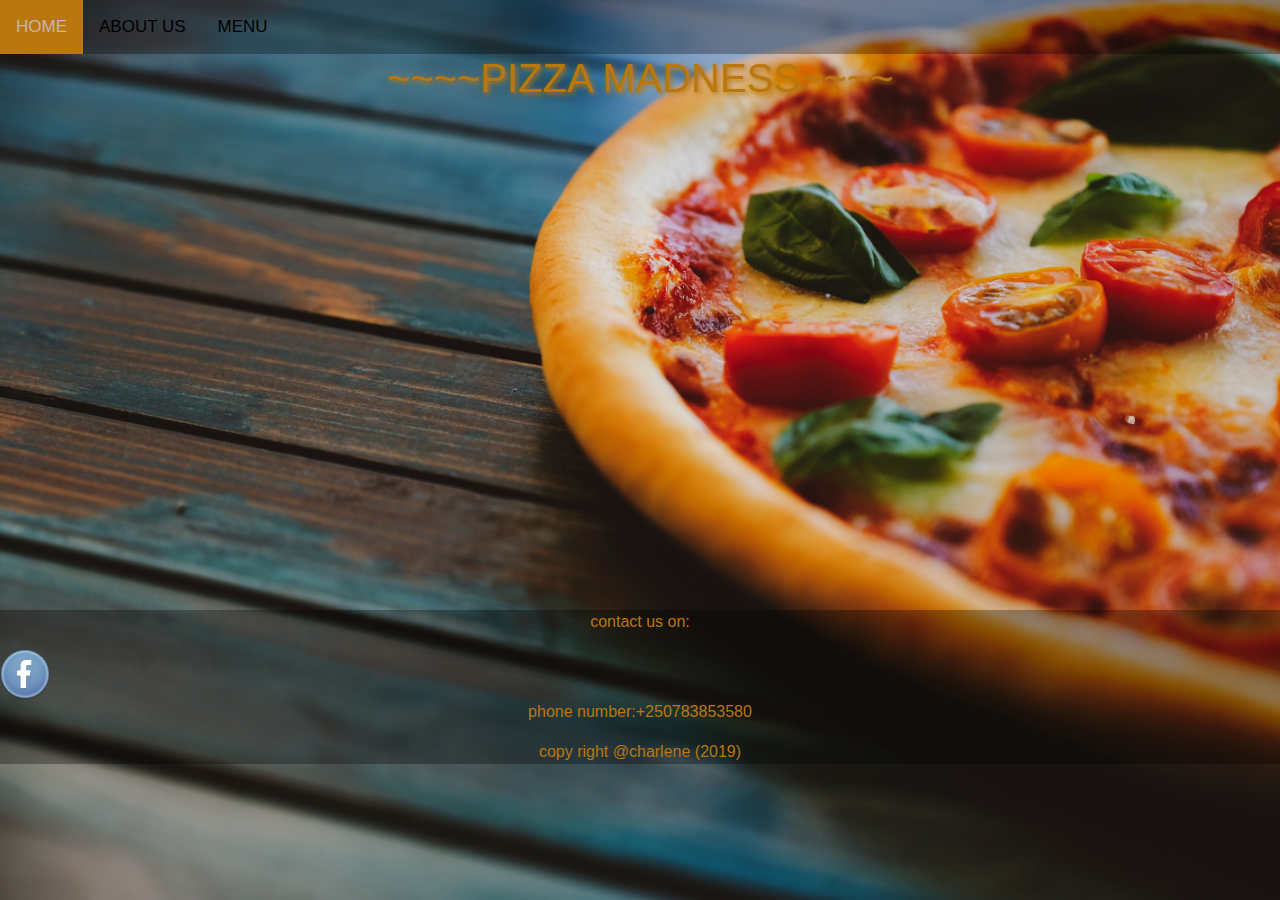
==== index.html @ 34af37fc "i add navigation bar and styles" ====
<!DOCTYPE.<!DOCTYPE html>
<html>

<head>
  <meta charset="utf-8" />
  <meta http-equiv="X-UA-Compatible" content="IE=edge">
  <title>Page Title</title>
  <meta name="viewport" content="width=device-width, initial-scale=1">
  <link href="css/bootstrap.css" rel="stylesheet" type="text/css">
  <link href="css/styles.css" rel="stylesheet" type="text/css">
</head>

<body>
  <div class="container-fluide">
    <div class="row ">
      <div class="col-md-12">
        <div class="topnav">

          <div class="topnav-right">
                  <div class="menu">
                          <a href="index.html">Home</a>
                          <a href="index3.html">About us</a>

                          <a href="index2.html">menu</a>
                  </div>
          </div>
  </div>
        <h1>~~~~PIZZA MADNESS~~~~</h1>

        

      </div>
    </div>
    
  
  <script src="js/jquery-3.4.1.js"></script>
  <script src="js/script.js"></script>
</body>
<footer>
      
    <p>contact us on:</p>  
  <img src="images/facebook.png"> 
  <P>phone number:+250783853580</P>
  <p>copy right @charlene (2019)</p>

  
  
</footer>  

</div>
 
  
</html>
---- css/styles.css ----
body{
    background-image: url(../images/pizza2.jpg);
    background-repeat: no-repeat;
    background-size: cover;
    height: 600px;
    background-attachment: fixed;
    
}
.topnav {
    overflow: hidden;
    background-color:rgba(0, 0, 0, 0.3);
  }
  
  /*navigation styling*/
.topnav a {
    float: left;
    color: black;
    text-align: center;
    padding: 14px 16px;
    text-decoration: none;
    font-size: 17px;
    text-transform: uppercase;
  }
  /* Change the color of links on hover */
.topnav a:hover {
    background-color:#B9770E;
    color: rgb(201, 179, 179);
  }
  
  /* Add a color to the active/current link */
.topnav a.active {
    background-color: none;
    color: white;
  }

.topnav-right{
      float: left;
  }
h1{
    color:#B9770E;
    text-align: center;
    text-shadow: 3px 3px 6px;
}
#border{
    border-radius: 50%;
    background-color: transparent;
}
.submit{
color:#B9770E;
background-color: transparent; 
}
.form-control{
    color: #B9770E;
    background-color: transparent;
   }
   #number{
       color:#B9770E;
       background-color: transparent;
   }
  ::placeholder{
      color: #B9770E;

  }
  
  h2{
      color: white;
      text-shadow: 2px 2px 5px;
  }
  h1{
      color: #B9770E;
      text-shadow: 2px 2px 5px;
  }
  #deli{
      color:#B9770E;
      background-color: #B9770E;
  }
  .delived{
      text-align: center;
      color: blue;
      background-color: #B9770E;
      /* padding-left 150px; */
      border-bottom-left-radius:100px;  
      display: none;
  }
  
  .addmore{
    background-color: #B9770E;
      border-bottom-left-radius: 80px;
      color: blue;  
  }
  .sendOrder{
    text-align: center;
      color: blue;
      background-color: #B9770E;
      padding: left 150px;
      border-bottom-left-radius:100px;    
  }
  .checkout{
    color: blue;
    background-color: #B9770E;
    padding:left 150px;
        
  }
  p{
      color:#B9770E;
      font-size: 16px;
      text-align: center;
  }
  .border{
     box-shadow: 0 4px 8px 0 #B9770E,0 6px 20px 0 #B9770E;
  }
  .card{
      background-color: rgba(0, 0, 0, 0.3);
      display: none;
  }
  footer{
     background: rgba(0, 0, 0, 0.3) ;
     margin-top:500px; 
  }
  img{
      margin-right: 150px;
  }
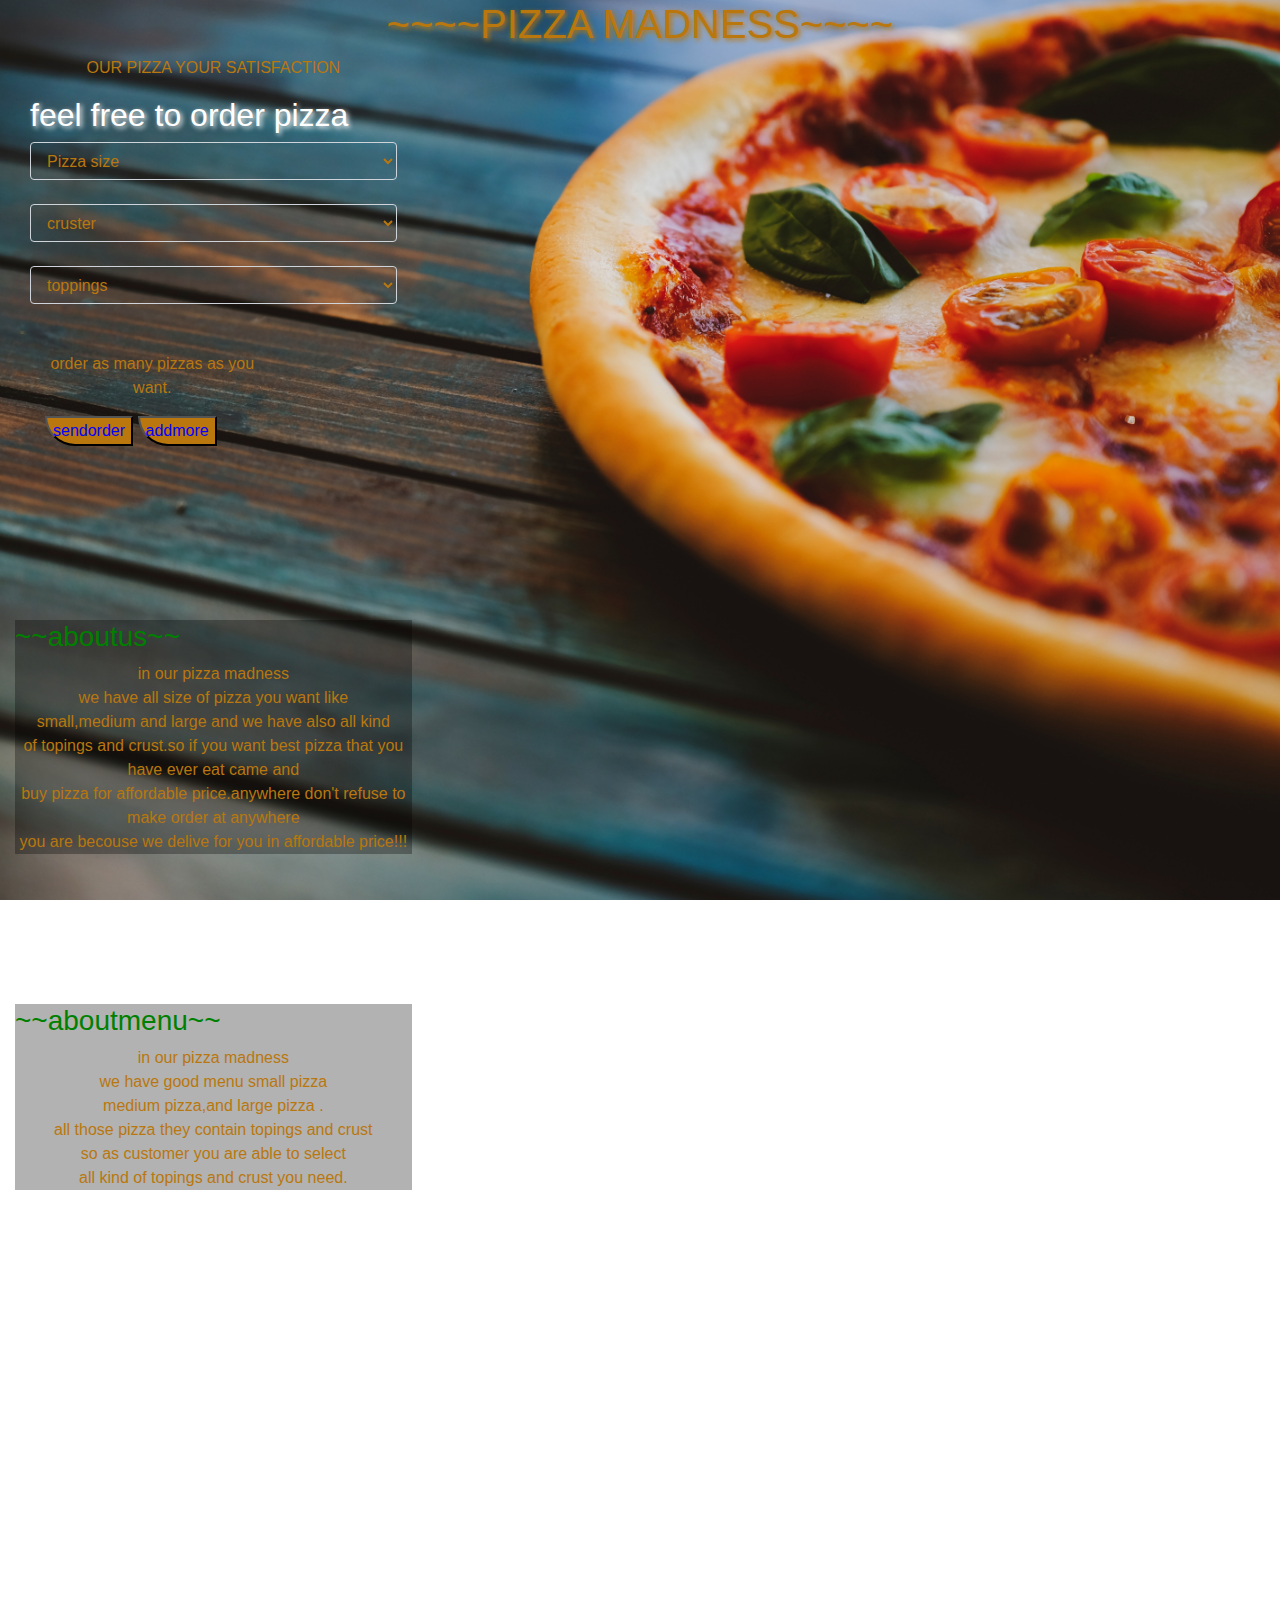
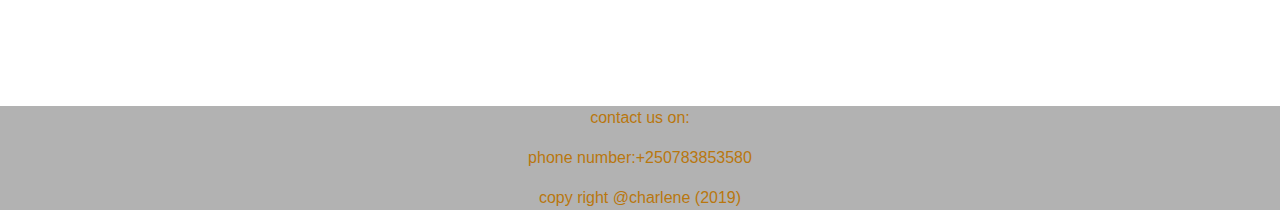
==== commit a72f5d13: "i add js code for calculation of pizza price" ====
--- a/index.html
+++ b/index.html
@@ -14,40 +14,121 @@
   <div class="container-fluide">
     <div class="row ">
       <div class="col-md-12">
-        <div class="topnav">
 
-          <div class="topnav-right">
-                  <div class="menu">
-                          <a href="index.html">Home</a>
-                          <a href="index3.html">About us</a>
+        <h1>~~~~PIZZA MADNESS~~~~</h1>
+        <div class="col-md-4">
+          <div class="slogn">
+            <P>OUR PIZZA YOUR SATISFACTION</P>
 
-                          <a href="index2.html">menu</a>
-                  </div>
           </div>
-  </div>
-        <h1>~~~~PIZZA MADNESS~~~~</h1>
 
-        
+          <div class="col-md-12" id="border">
+            <h2>feel free to order pizza </h2>
+            <div class="pizzaSize">
+              <select class="form-control" id="select1">
+                <option value="pizzaSize">Pizza size </option>
+                <option value="700">small price 700rwf</option>
+                <option value="1000">medium price 1000rwf</option>
+                <option value="2000">large price 2000rwf</option>
+              </select>
+            </div><br>
+            <div class=" cruster">
+              <select class="form-control form-control-s" id="select2">
+                <option value="kind of cruster" width="300" height="300">cruster</option>
+                <option value="300" >crispy price 300rwf</option>
+                <option value="500" >stuffed price 500rwf</option>
+                <option value="700" >Gluten-free price 700rwf</option>
+              </select>
+            </div><br>
+            <div class="toppings">
+              <select class="form-control" id="select3">
+                <option value="toppings" >toppings</option>
+                <option value="400" >extra cheese price 400rwf</option>
+                <option value="600" >Pepperoni price 600rwf</option>
+                <option value="800" >Mushrooms price 800rwf</option>
+                <option value="100" >bacon price 100rwf</option>
+              </select>
+            </div>
+            <br>
+
+            <br>
+
+
+            <div class="col-md-8">
+              <p>order as many pizzas as you want.</p>
+              <button type="button" class=" sendOrder"> sendorder</button>
+              <button type="button" class="addmore"> addmore</button>
+              
+            </div>
+            <br>
+            <div class="card">
+              <div class="ordedPizza">
+                <h2>~~~ORDER SUMMARY~~~</h2>
+                <p>pizza: <span id="one"></span></p>
+                <p>crust: <span id="two"></span></p>
+                </p>
+                <p>toppings: <span id="three"></span></p>
+                <button type="button" class="checkout">checkout price</button>
+                <br>
+                <p id="p1">total price: <span id="four"></span></p>
+                <button type="button" class=" delived"> delived</button>
+                <button type="button"  class="pickup">pickup</button>
+                <p id="deliv">delivered cost: <span class="deliv"></span></p>
+                <p id="total">total cost: <span class="total"></span></p>
+
+              </div>
+            </div>
+
+
+
+          </div>
+        </div>
+
+        <div class="col-md-4">
+          <div class="aboutus">
+
+            <h3>~~aboutus~~</h3>
+            <p> in our pizza madness <br>
+              we have all size of pizza you want like<br>
+              small,medium and large and we have also all kind <br>
+              of topings and crust.so if you want best pizza that you have ever eat came and<br>
+              buy pizza for affordable price.anywhere don't refuse to make order at anywhere <br>
+              you are becouse we delive for you in affordable price!!!
+            </p>
+          </div>
+
+          <!-- <p>this is small pizza</p>
+              <img src="images/small.jpg" width="420" height="300">
+              <p>this  is medium pizza</p>
+              <img src="images/medium pizza.jpeg" width="420" height="300">
+              <p>this is large pizza</p>
+              <img src="images/larger1.jpg" width="420" height="300"> -->
+        </div>
+        <div class="col-md-4">
+          <div class="aboutmenu">
+            <h3>~~aboutmenu~~</h3>
+            <p> in our pizza madness <br>
+              we have good menu small pizza<br>
+              medium pizza,and large pizza .<br>
+              all those pizza they contain topings and crust<br>
+              so as customer you are able to select <br>all kind of topings and crust you need.
+            </p>
+          </div>
+        </div>
 
       </div>
     </div>
-    
-  
+
+  </div>
   <script src="js/jquery-3.4.1.js"></script>
   <script src="js/script.js"></script>
 </body>
 <footer>
-      
-    <p>contact us on:</p>  
-  <img src="images/facebook.png"> 
+  <p>contact us on:</p>
+
   <P>phone number:+250783853580</P>
   <p>copy right @charlene (2019)</p>
+</footer>
+</div>
 
-  
-  
-</footer>  
-
-</div>
- 
-  
 </html>--- a/css/styles.css
+++ b/css/styles.css
@@ -7,36 +7,7 @@
     background-attachment: fixed;
     
 }
-.topnav {
-    overflow: hidden;
-    background-color:rgba(0, 0, 0, 0.3);
-  }
-  
-  /*navigation styling*/
-.topnav a {
-    float: left;
-    color: black;
-    text-align: center;
-    padding: 14px 16px;
-    text-decoration: none;
-    font-size: 17px;
-    text-transform: uppercase;
-  }
-  /* Change the color of links on hover */
-.topnav a:hover {
-    background-color:#B9770E;
-    color: rgb(201, 179, 179);
-  }
-  
-  /* Add a color to the active/current link */
-.topnav a.active {
-    background-color: none;
-    color: white;
-  }
 
-.topnav-right{
-      float: left;
-  }
 h1{
     color:#B9770E;
     text-align: center;
@@ -46,10 +17,7 @@
     border-radius: 50%;
     background-color: transparent;
 }
-.submit{
-color:#B9770E;
-background-color: transparent; 
-}
+
 .form-control{
     color: #B9770E;
     background-color: transparent;
@@ -83,6 +51,14 @@
       border-bottom-left-radius:100px;  
       display: none;
   }
+  .pickup{
+    text-align: center;
+    color: blue;
+    background-color: #B9770E;
+    /* padding-left 150px; */
+    border-bottom-left-radius:100px;  
+    display: none;
+}
   
   .addmore{
     background-color: #B9770E;
@@ -121,4 +97,23 @@
   img{
       margin-right: 150px;
   }
+  .aboutus{
+    background-color: rgba(0, 0, 0, 0.3) ;
+   margin-top: 150px;
+    
+  }
+  .slog{
+    background-color: rgba(0, 0, 0, 0.3) ; 
+    
+  }
+  .aboutmenu{
+    background-color: rgba(0, 0, 0, 0.3) ; 
+    margin-top: 150px;
+  }
+  h3{
+      color:green;
+  }
+  .pickup{
+      background-color: #B9770E;
+  }
   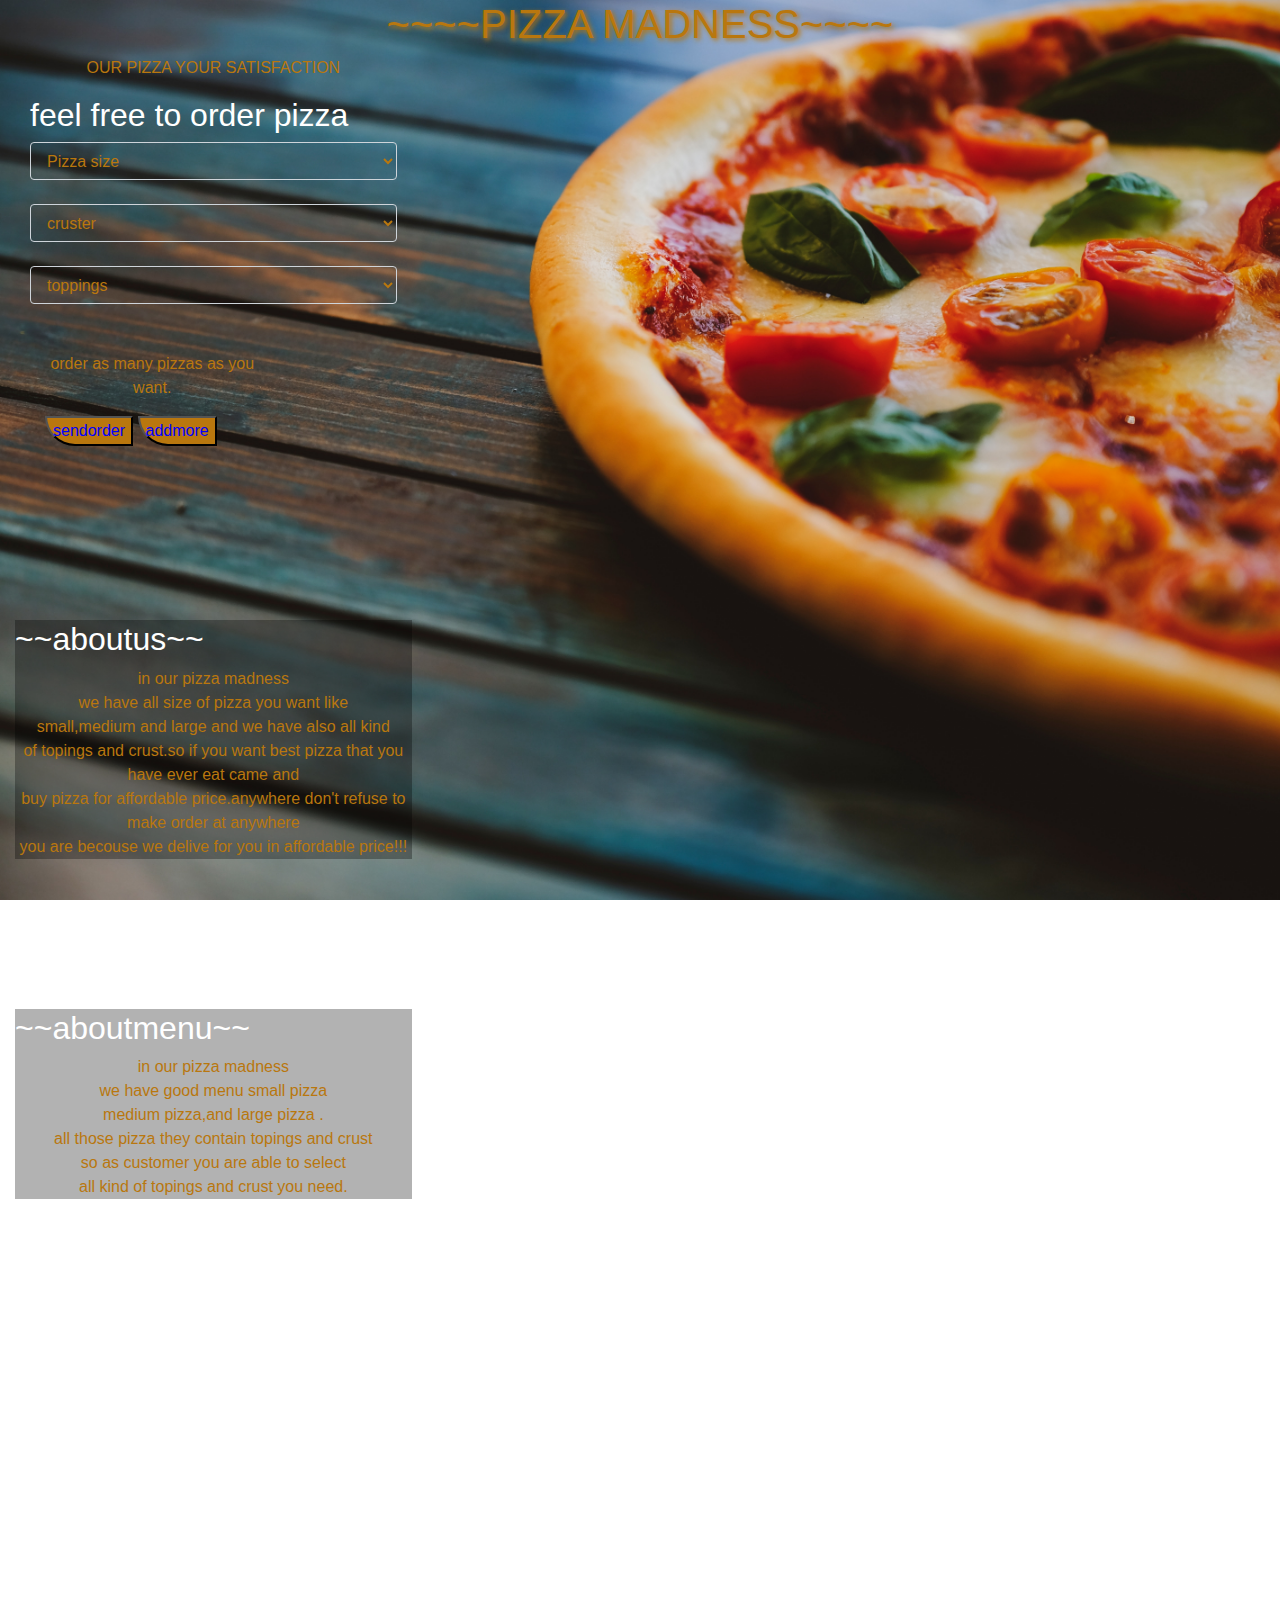
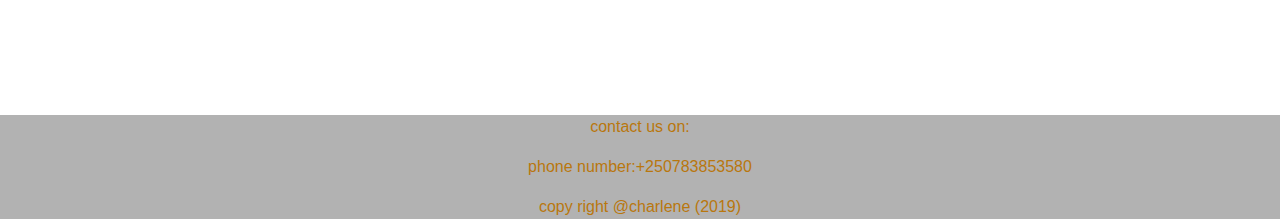
==== commit 5972b206: "i remove" ====
--- a/index.html
+++ b/index.html
@@ -35,18 +35,18 @@
             <div class=" cruster">
               <select class="form-control form-control-s" id="select2">
                 <option value="kind of cruster" width="300" height="300">cruster</option>
-                <option value="300" >crispy price 300rwf</option>
-                <option value="500" >stuffed price 500rwf</option>
-                <option value="700" >Gluten-free price 700rwf</option>
+                <option value="300">crispy price 300rwf</option>
+                <option value="500">stuffed price 500rwf</option>
+                <option value="700">Gluten-free price 700rwf</option>
               </select>
             </div><br>
             <div class="toppings">
               <select class="form-control" id="select3">
-                <option value="toppings" >toppings</option>
-                <option value="400" >extra cheese price 400rwf</option>
-                <option value="600" >Pepperoni price 600rwf</option>
-                <option value="800" >Mushrooms price 800rwf</option>
-                <option value="100" >bacon price 100rwf</option>
+                <option value="toppings">toppings</option>
+                <option value="400">extra cheese price 400rwf</option>
+                <option value="600">Pepperoni price 600rwf</option>
+                <option value="800">Mushrooms price 800rwf</option>
+                <option value="100">bacon price 100rwf</option>
               </select>
             </div>
             <br>
@@ -58,7 +58,7 @@
               <p>order as many pizzas as you want.</p>
               <button type="button" class=" sendOrder"> sendorder</button>
               <button type="button" class="addmore"> addmore</button>
-              
+
             </div>
             <br>
             <div class="card">
@@ -72,7 +72,7 @@
                 <br>
                 <p id="p1">total price: <span id="four"></span></p>
                 <button type="button" class=" delived"> delived</button>
-                <button type="button"  class="pickup">pickup</button>
+                <button type="button" class="pickup">pickup</button>
                 <p id="deliv">delivered cost: <span class="deliv"></span></p>
                 <p id="total">total cost: <span class="total"></span></p>
 
@@ -87,7 +87,7 @@
         <div class="col-md-4">
           <div class="aboutus">
 
-            <h3>~~aboutus~~</h3>
+            <h2>~~aboutus~~</h2>
             <p> in our pizza madness <br>
               we have all size of pizza you want like<br>
               small,medium and large and we have also all kind <br>
@@ -97,16 +97,11 @@
             </p>
           </div>
 
-          <!-- <p>this is small pizza</p>
-              <img src="images/small.jpg" width="420" height="300">
-              <p>this  is medium pizza</p>
-              <img src="images/medium pizza.jpeg" width="420" height="300">
-              <p>this is large pizza</p>
-              <img src="images/larger1.jpg" width="420" height="300"> -->
+
         </div>
         <div class="col-md-4">
           <div class="aboutmenu">
-            <h3>~~aboutmenu~~</h3>
+            <h2>~~aboutmenu~~</h2>
             <p> in our pizza madness <br>
               we have good menu small pizza<br>
               medium pizza,and large pizza .<br>
--- a/css/styles.css
+++ b/css/styles.css
@@ -22,10 +22,7 @@
     color: #B9770E;
     background-color: transparent;
    }
-   #number{
-       color:#B9770E;
-       background-color: transparent;
-   }
+   
   ::placeholder{
       color: #B9770E;
 
@@ -33,7 +30,7 @@
   
   h2{
       color: white;
-      text-shadow: 2px 2px 5px;
+      
   }
   h1{
       color: #B9770E;
@@ -45,7 +42,7 @@
   }
   .delived{
       text-align: center;
-      color: blue;
+      color: #4f4f4f;
       background-color: #B9770E;
       /* padding-left 150px; */
       border-bottom-left-radius:100px;  
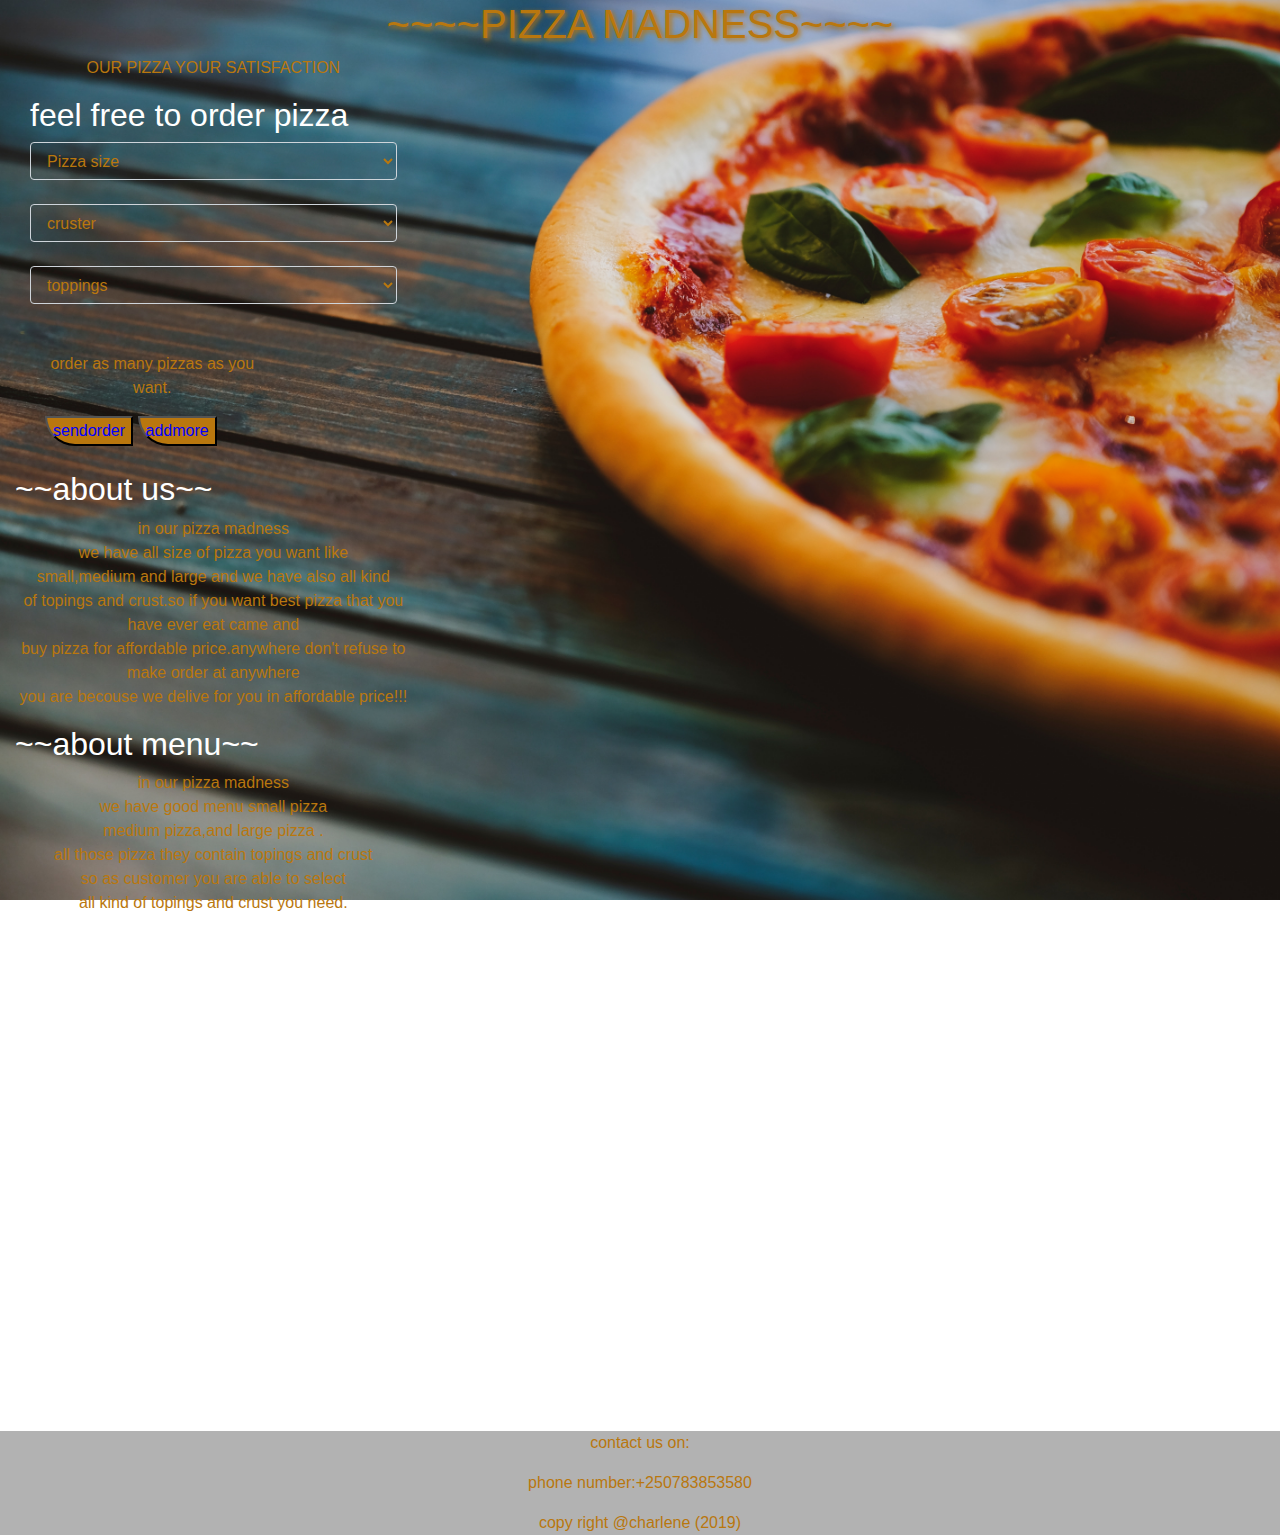
==== commit 5586fc61: "i change headings in html.index" ====
--- a/index.html
+++ b/index.html
@@ -66,7 +66,6 @@
                 <h2>~~~ORDER SUMMARY~~~</h2>
                 <p>pizza: <span id="one"></span></p>
                 <p>crust: <span id="two"></span></p>
-                </p>
                 <p>toppings: <span id="three"></span></p>
                 <button type="button" class="checkout">checkout price</button>
                 <br>
@@ -85,9 +84,9 @@
         </div>
 
         <div class="col-md-4">
-          <div class="aboutus">
+          <div class="about us">
 
-            <h2>~~aboutus~~</h2>
+            <h2>~~about us~~</h2>
             <p> in our pizza madness <br>
               we have all size of pizza you want like<br>
               small,medium and large and we have also all kind <br>
@@ -101,7 +100,7 @@
         </div>
         <div class="col-md-4">
           <div class="aboutmenu">
-            <h2>~~aboutmenu~~</h2>
+            <h2>~~about  menu~~</h2>
             <p> in our pizza madness <br>
               we have good menu small pizza<br>
               medium pizza,and large pizza .<br>
--- a/css/styles.css
+++ b/css/styles.css
@@ -94,7 +94,7 @@
   img{
       margin-right: 150px;
   }
-  .aboutus{
+  .about us{
     background-color: rgba(0, 0, 0, 0.3) ;
    margin-top: 150px;
     
@@ -103,7 +103,7 @@
     background-color: rgba(0, 0, 0, 0.3) ; 
     
   }
-  .aboutmenu{
+  .about menu{
     background-color: rgba(0, 0, 0, 0.3) ; 
     margin-top: 150px;
   }
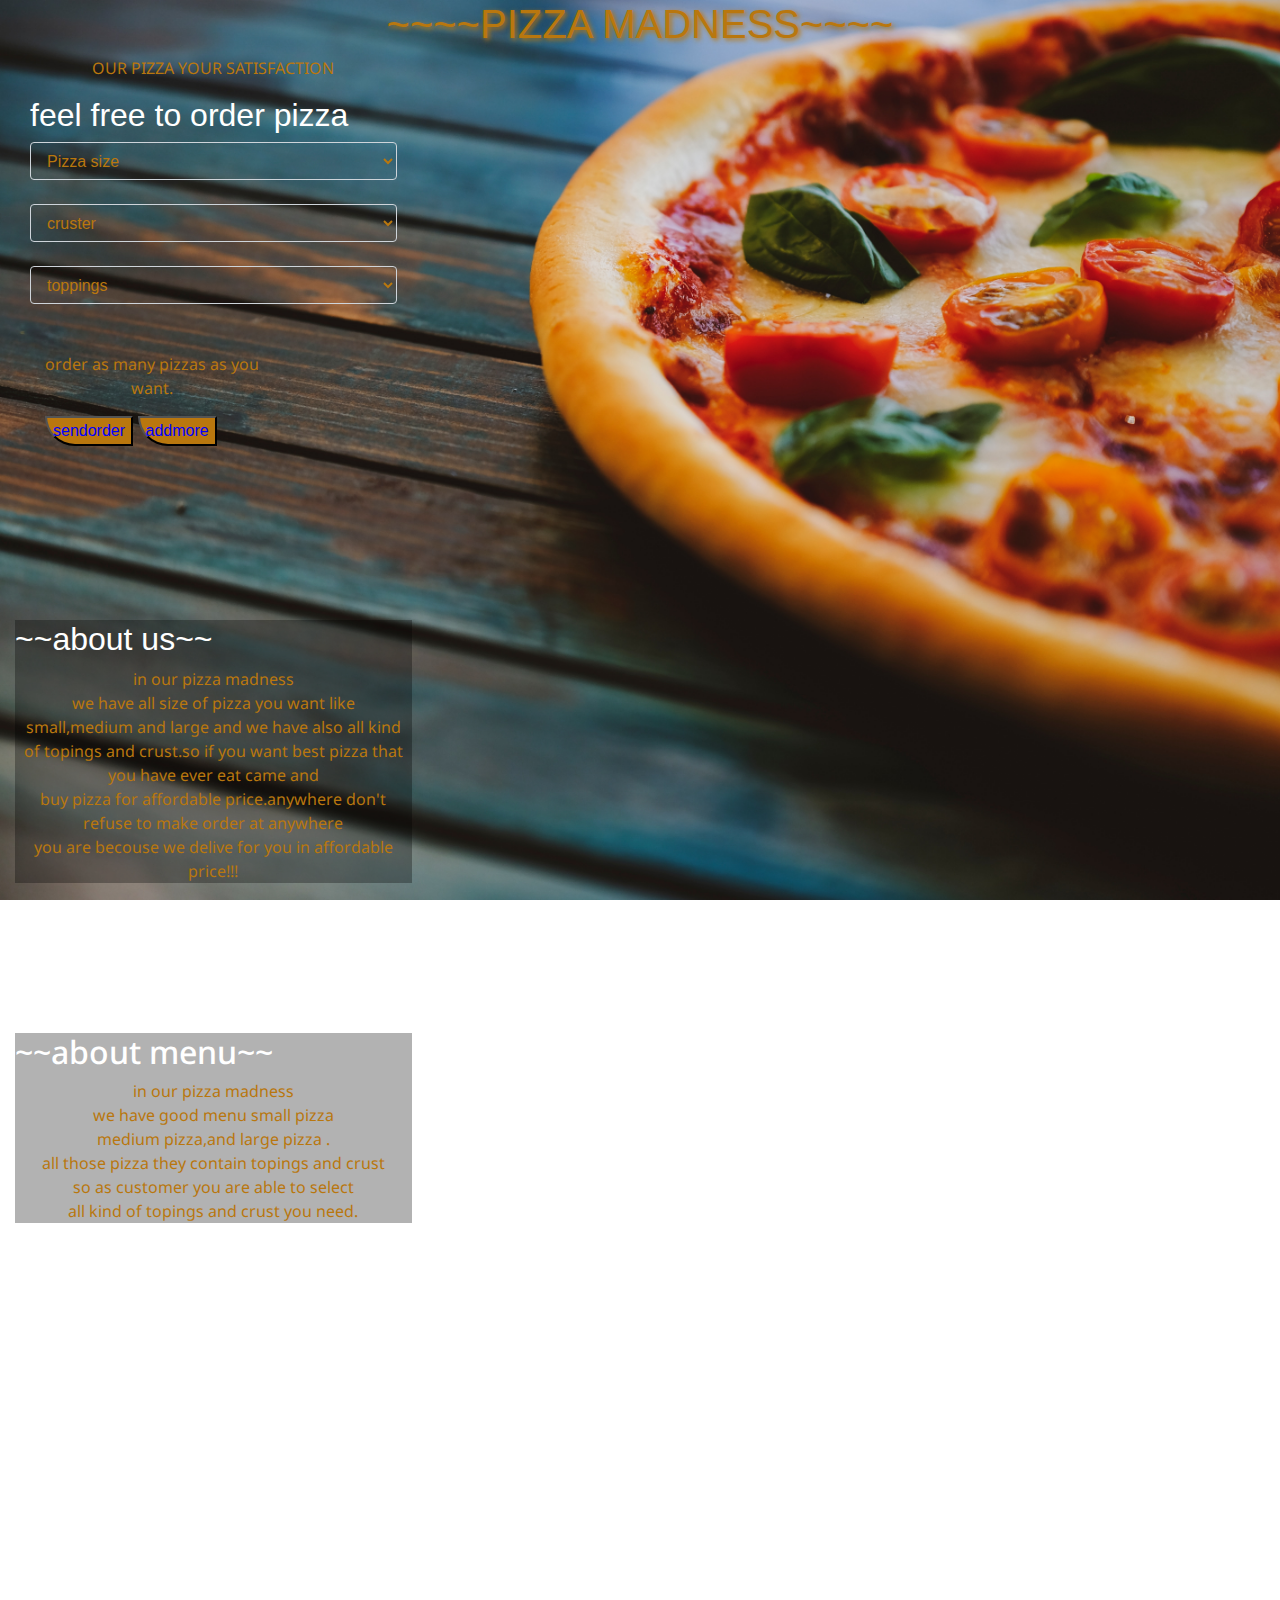
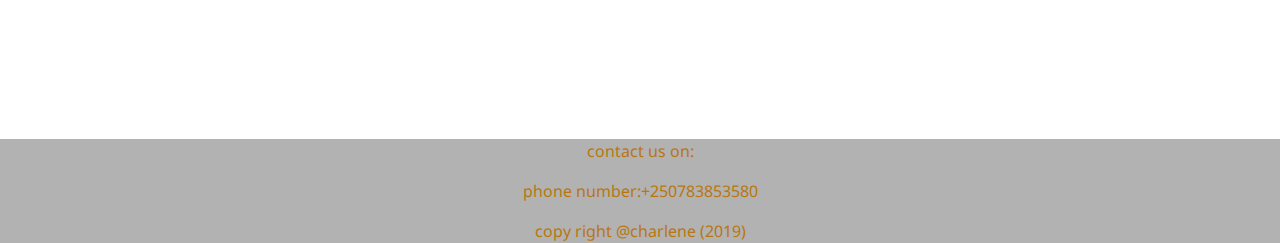
==== commit 0356ca87: "i make change in index.html" ====
--- a/index.html
+++ b/index.html
@@ -8,6 +8,7 @@
   <meta name="viewport" content="width=device-width, initial-scale=1">
   <link href="css/bootstrap.css" rel="stylesheet" type="text/css">
   <link href="css/styles.css" rel="stylesheet" type="text/css">
+  <link href="https://fonts.googleapis.com/css?family=Merriweather|Noto+Sans&display=swap" rel="stylesheet">
 </head>
 
 <body>
@@ -84,7 +85,7 @@
         </div>
 
         <div class="col-md-4">
-          <div class="about us">
+          <div class="aboutus">
 
             <h2>~~about us~~</h2>
             <p> in our pizza madness <br>
--- a/css/styles.css
+++ b/css/styles.css
@@ -79,6 +79,8 @@
       color:#B9770E;
       font-size: 16px;
       text-align: center;
+      font-family: 'Merriweather', serif;
+      font-family: 'Noto Sans', sans-serif;  
   }
   .border{
      box-shadow: 0 4px 8px 0 #B9770E,0 6px 20px 0 #B9770E;
@@ -94,7 +96,7 @@
   img{
       margin-right: 150px;
   }
-  .about us{
+  .aboutus{
     background-color: rgba(0, 0, 0, 0.3) ;
    margin-top: 150px;
     
@@ -103,9 +105,11 @@
     background-color: rgba(0, 0, 0, 0.3) ; 
     
   }
-  .about menu{
+  .aboutmenu{
     background-color: rgba(0, 0, 0, 0.3) ; 
     margin-top: 150px;
+    font-family: 'Merriweather', serif;
+    font-family: 'Noto Sans', sans-serif;
   }
   h3{
       color:green;
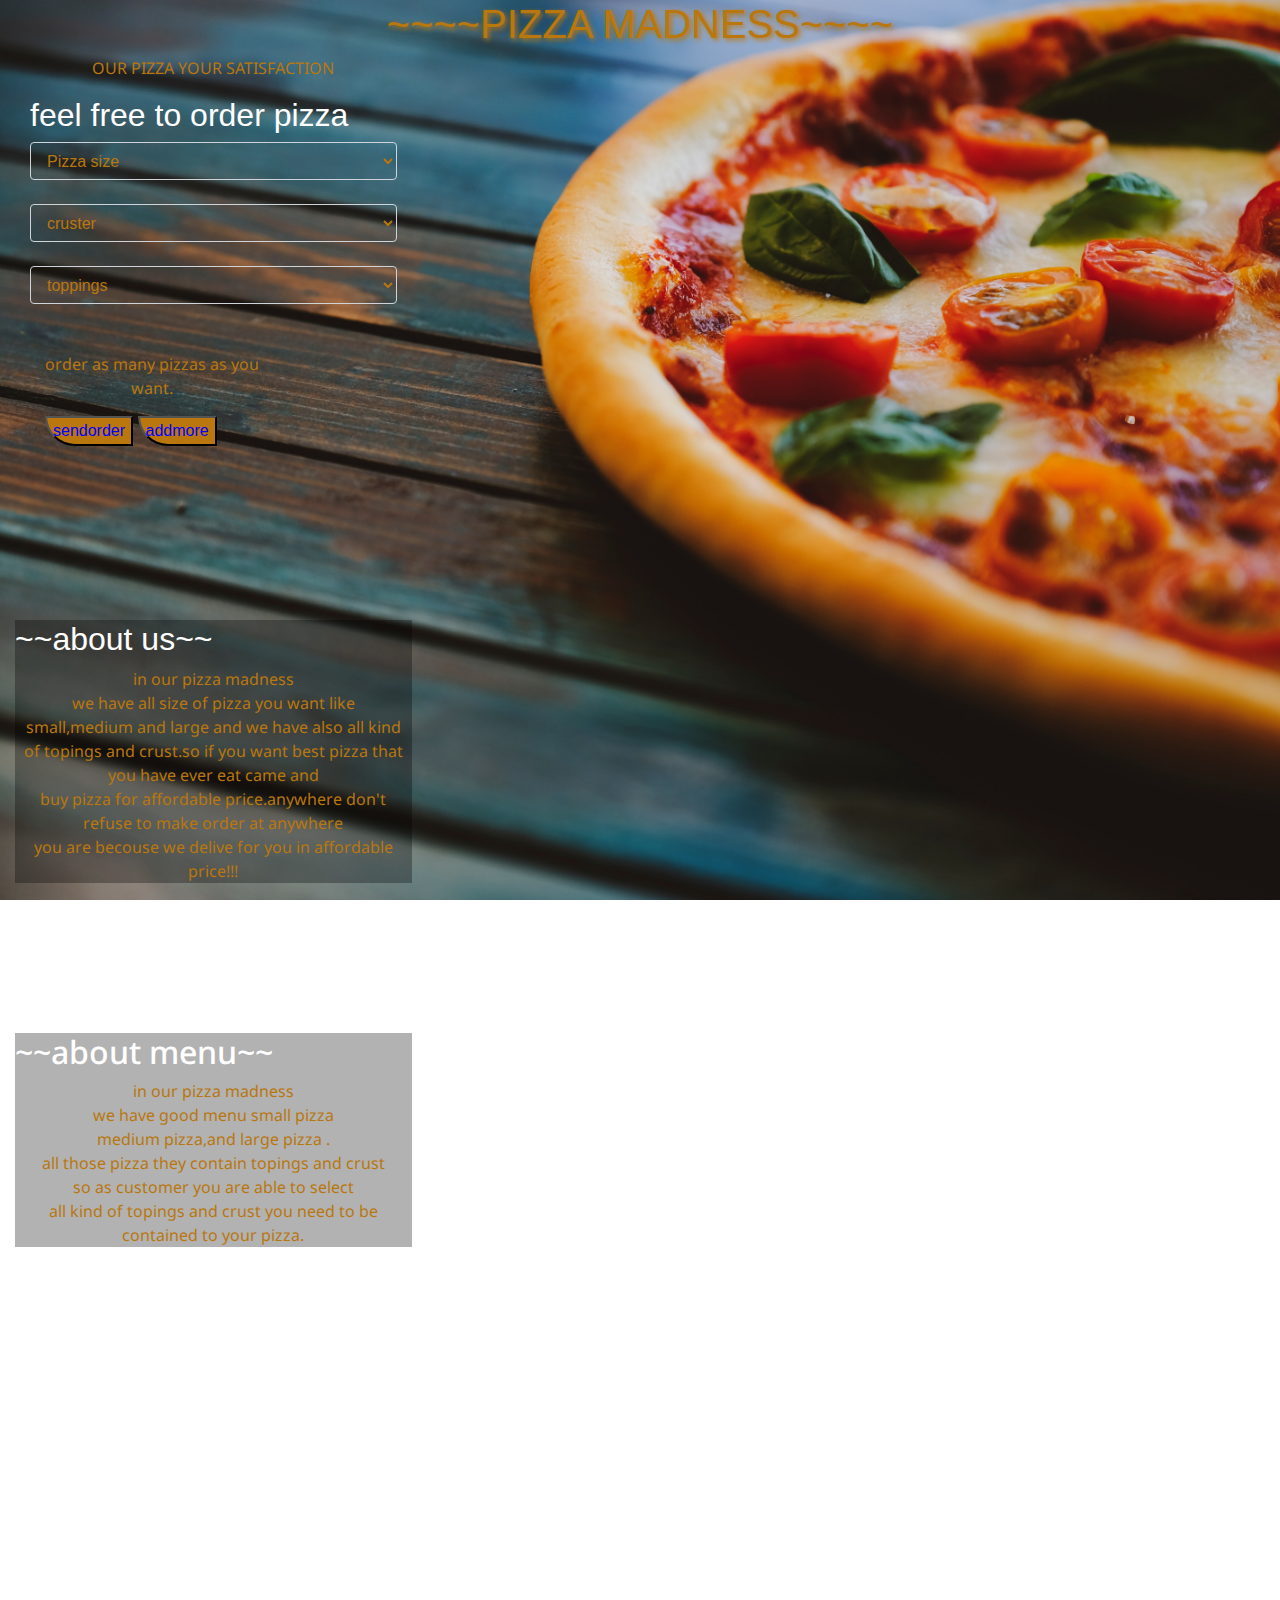
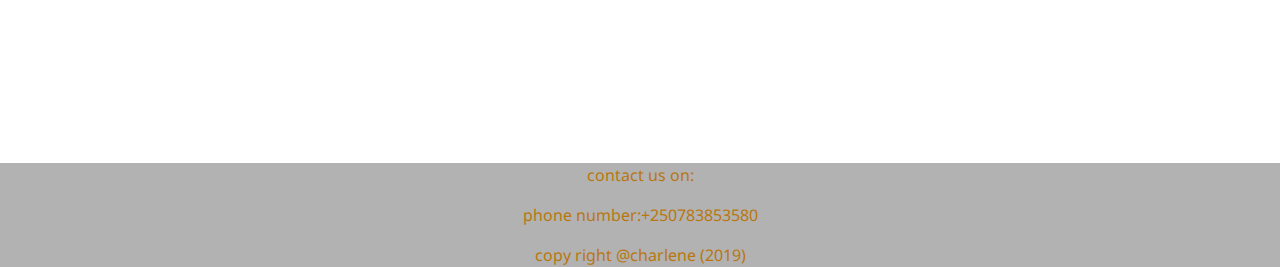
==== commit 286a6460: "i make in index.html" ====
--- a/index.html
+++ b/index.html
@@ -78,13 +78,9 @@
 
               </div>
             </div>
-
-
-
-          </div>
+           </div>
         </div>
-
-        <div class="col-md-4">
+       <div class="col-md-4">
           <div class="aboutus">
 
             <h2>~~about us~~</h2>
@@ -96,31 +92,27 @@
               you are becouse we delive for you in affordable price!!!
             </p>
           </div>
-
-
         </div>
         <div class="col-md-4">
           <div class="aboutmenu">
-            <h2>~~about  menu~~</h2>
+            <h2>~~about menu~~</h2>
             <p> in our pizza madness <br>
               we have good menu small pizza<br>
               medium pizza,and large pizza .<br>
               all those pizza they contain topings and crust<br>
-              so as customer you are able to select <br>all kind of topings and crust you need.
+              so as customer you are able to select <br>all kind of topings and crust you need to be contained to your pizza.
             </p>
           </div>
         </div>
 
       </div>
     </div>
-
   </div>
   <script src="js/jquery-3.4.1.js"></script>
   <script src="js/script.js"></script>
 </body>
 <footer>
   <p>contact us on:</p>
-
   <P>phone number:+250783853580</P>
   <p>copy right @charlene (2019)</p>
 </footer>
